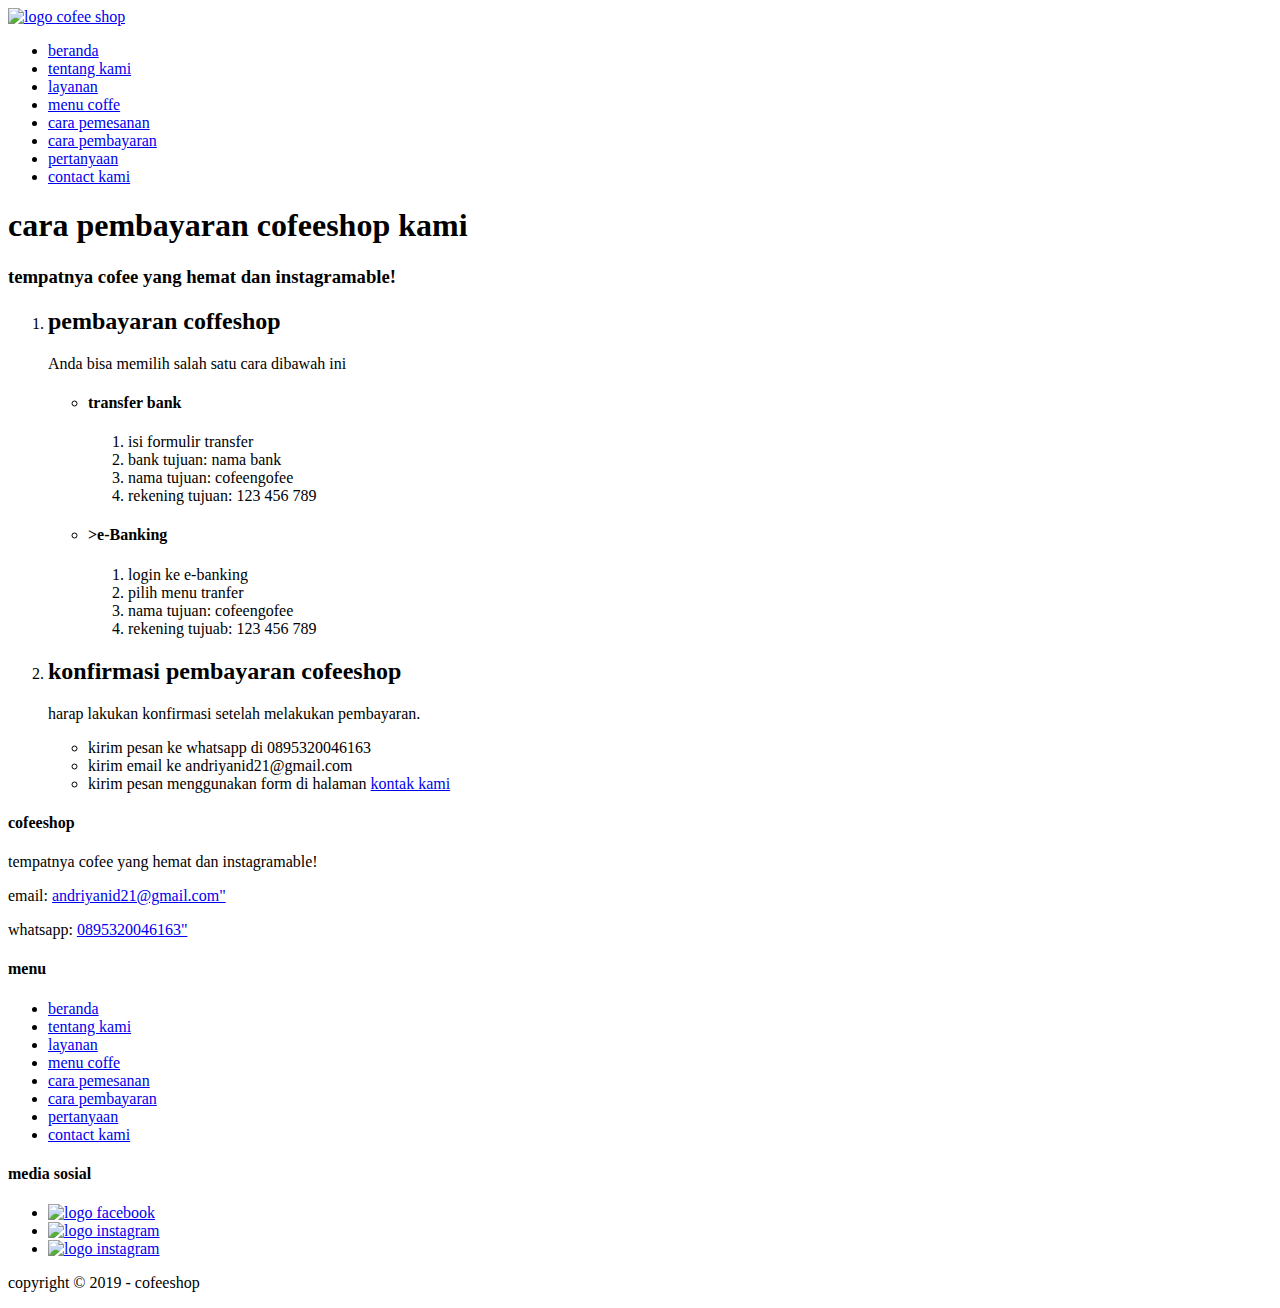
==== cara pembayaran.html @ e6232eb1 "Add files via upload" ====
<!DOCTYPE html>
<html lang="en">
    <head>
        <meta charset="UTF-8">
        <meta name="viewport" content="width=device-width, initial-scale=1.0">
        <meta http-equiv="X-UA-Compatible" content="ie=edge">
       
        <!-- start title -->
        <title>tongkrongan hemat di jalan moch toha</title>
        <!-- end title -->
       
        <!-- start description -->
        <meta type="description" content="cofeengofee adalah tongkrongan yang hemat dan instagramable">
        <!-- end description -->
        
        <!-- start CSS -->
        <link rel="stylesheet" href="styles/styles.css">
        <!-- end CSS -->

    </head>
    <body>
        <!-- start logo -->
        <div class="container logo">
            <a href="index.html" title="cofeeshop">
            <img src="images/logoshop.jpg" alt="logo cofee shop" width="200">
            </a>
        </div>
        <!-- end logo -->

        <!-- start menu primer -->
        <div class="container menu-primer">
            <ul>
                <li>
                    <a href="index.html" title="beranda">beranda</a></li>
                <li>
                    <a href="tentang.html" title="tentang kami">tentang kami</a></li>
                <li>
                    <a href="layanan.html" title="layanan">layanan</a></li>
                <li>
                    <a href="menu cofee.html" title="menu cofee">menu coffe</a></li>
                <li>
                    <a href="cara pemesanan.html" title="cara pemesanan">cara pemesanan</a></li>
                <li>
                    <a href="cara pembayaran.html" title="cara pembayaran">cara pembayaran</a></li>
                <li>
                    <a href="pertanyaan.html" title="pertanyaan">pertanyaan</a></li>
                <li>
                    <a href="contact kami.html" title="contact kami">contact kami</a></li>
            </ul>
        </div>
        <!-- end menu primer -->

        <!-- start jumbotron -->
        <div class="container jumbotron">
            <h1>cara pembayaran cofeeshop kami</h1>
            <h3>tempatnya cofee yang hemat dan instagramable!</h3>
        </div>
        <!-- end jumbotron -->

        <!-- start pembayaran -->
        <div class="container"> 
            <!-- start pembayaran -->
            <div class="main-home-one">
            <div class="box-heading">
                <ol>
                    <li>
                        <h2>pembayaran coffeshop</h2>
                    <p>Anda bisa memilih salah satu cara dibawah ini</p>
                    <ul>
                        <li>
                            <h4>transfer bank</h4>
                        <ol>
                            <li>isi formulir transfer</li>
                            <li>bank tujuan: nama bank</li>
                            <li>nama tujuan: cofeengofee</li>
                            <li>rekening tujuan: 123 456 789</li>
                        </ol>
                        </li>
                        <li>
                            <h4>>e-Banking</h4>
                        <ol>
                            <li>login ke e-banking</li>
                            <li>pilih menu tranfer</li>
                            <li>nama tujuan: cofeengofee</li>
                            <li>rekening tujuab: 123 456 789</li>
                        </ol>
                            </li>
                        </ul>
                    </li>
                    <li>
                        <h2>konfirmasi pembayaran cofeeshop</h2>
                        <p>harap lakukan konfirmasi setelah melakukan pembayaran.</p>
                        <ul>
                            <li>kirim pesan ke whatsapp di 0895320046163</li>
                            <li>kirim email ke andriyanid21@gmail.com</li>
                            <li>kirim pesan menggunakan form di halaman <a href="kontak.html" title="kontak kami">kontak kami</a></li>
                        </ul>
                    </li>
                </ol>
            </div>
        </div>
        <!-- end pembayaran -->
    </div>
        <!-- start menu sekunder -->
        <div class="container-full menu-sekunder">
            <div class="container">

            <!-- start cofeeshop -->
                <h4>cofeeshop</h4>
                    <p>tempatnya cofee yang hemat dan instagramable!</p>
                    <p>email: <a href="mailto:andriyanid21@gmail.com" title="andriyanid21@gmail.com">andriyanid21@gmail.com"</a></p>
                    <p>whatsapp: <a href="tel:0895320046163" title="0895320046163">0895320046163"</a></p>
            </div>
            <!-- end cofeeshop -->
        
            <!-- start menu -->
            <div class="menu-sekunder-two">
        <div class="container">
                <h4>menu</h4>
                    <ul>
                            <li>
                                <a href="index.html" title="beranda">beranda</a></li>
                            <li>
                                <a href="tentang.html" title="tentang kami">tentang kami</a></li>
                            <li>
                                <a href="layanan.html" title="layanan">layanan</a></li>
                            <li>
                                <a href="menu cofee.html" title="menu cofee">menu coffe</a></li>
                            <li>
                                <a href="cara pemesanan.html" title="cara pemesanan">cara pemesanan</a></li>
                            <li>
                                <a href="cara pembayaran.html" title="cara pembayaran">cara pembayaran</a></li>
                            <li>
                                <a href="pertanyaan.html" title="pertanyaan">pertanyaan</a></li>
                            <li>
                                <a href="contact kami.html" title="contact kami">contact kami</a></li>
                        </ul>
            </div>
        </div>

            <!-- start media sosial -->
            <div class="menu-sekunder-three">
        <div class="container">
            <h4>media sosial</h4>
                <ul>
                    <li>
                        <a href="https://facebook.com/" title="facebook - cofeeshop">
                            <img src="images/fblogo.png"width=29px alt="logo facebook">  
                        </a>
                    </li>
                    <li>
                        <a href="https://instagram.com" title="instagram - cofeeshop">
                            <img src="images/logoig.jpg"width=29px alt="logo instagram">
                        </a>
                    </li>
                    <li>
                        <a href="https://twitter.com" title="twitter - cofeeshop">
                            <img src="images/twitterlogo.png"width=29px alt="logo instagram">
                        </a>
                    </li>
                </ul>
            </div>
            <!-- end menu sekunder -->
        </div>
            <!-- start copyright -->
            <div class="container copyright">
            <p>copyright &copy; 2019 - cofeeshop </p>
            </div>
            <!-- end copyright -->
            
    </body>
    </html>
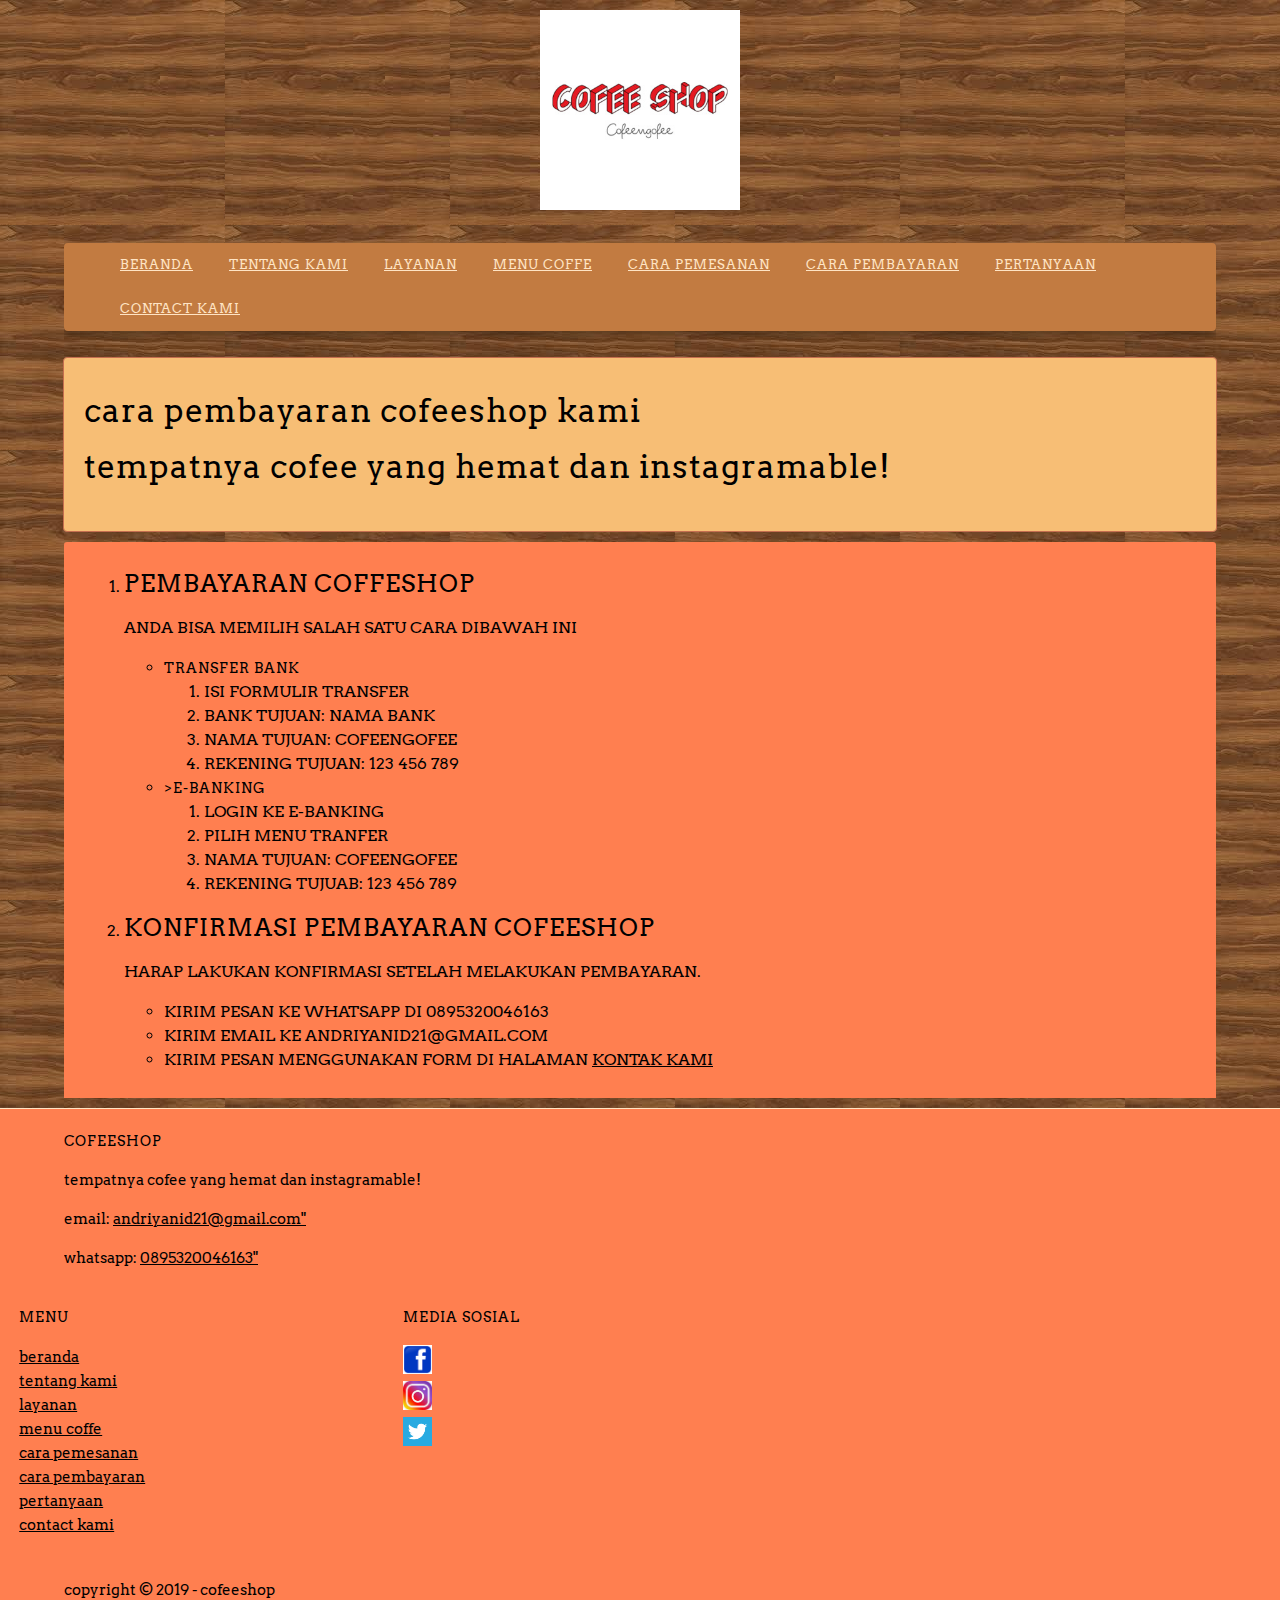
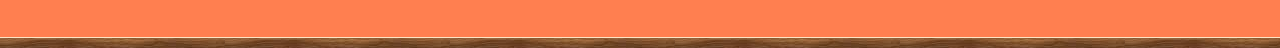
==== commit 17ea92c4: "Add files via upload" ====
--- a/cara pembayaran.html
+++ b/cara pembayaran.html
@@ -16,6 +16,10 @@
         <!-- start CSS -->
         <link rel="stylesheet" href="styles/styles.css">
         <!-- end CSS -->
+
+        <!-- start favicon -->
+        <link rel="icon" href="favicon.png">
+        <!-- end favicon -->
 
     </head>
     <body>
--- a/styles/styles.css
+++ b/styles/styles.css
@@ -0,0 +1,292 @@
+/* start font */
+@import url('https://fonts.googleapis.com/css?family=Arvo');
+/* end font */
+
+/* start body */
+body {
+    background-image: url("../images/co.jpg");
+    background-color: bisque;
+    color: black;
+    font-family: arvo, Helvetica, sans-serif;
+    font-size: 16px;
+    line-height: 1.5em;
+    margin: 0;
+    padding: 0;
+}
+/* end body */
+
+/* start debug */
+.bg-blue {
+    background-color: rgb(245, 144, 108)
+}
+
+.bg-red {
+    background-color: chocolate
+}
+/* end debug */
+
+/* start container */
+.container {
+    margin: 10px auto;
+    overflow: auto;
+    width: 90%;
+}
+.container-full {
+    margin: 10px auto;
+    overflow: auto;
+    width: 100%;
+}
+/* end container */
+/* start logo */
+.logo {
+    text-align: center;
+}
+/* end logo */
+/* start anchor / hyperlink */
+a:link,
+a:visited {
+    color: black;
+    text-decoration: underline;
+}
+a:hover,
+a:active, {
+
+}
+/* end anchor / hyperlink */
+/* start menu primer */
+.menu-primer ul {
+    background-color: rgb(194, 123, 65);
+    border-radius: 4px;
+    box-shadow:
+        0 3px 5px -1px rgba(0, 0, 0,.2),
+        0 6px 10px 0 rgba(0, 0, 0,.14),
+        0 1px 18px 0 rgba(0, 0, 0,.12)
+        
+}
+
+.menu-primer li {
+    border-right: 1px saddlebrown;
+    display: inline-block;
+    margin: 0 -4px;
+}
+
+.menu-primer a {
+    color: bisque;
+    font-size: 13px;
+    display: inline-block;
+    letter-spacing: 1px;
+    padding: 10px 20px;
+    text-transform: uppercase;
+}
+
+.menu-primer a:hover {
+    background-color: rgba(184, 77, 77, 0.678);
+    color: burlywood ;
+    text-decoration: none;
+}
+
+.menu-primer .active {
+    background-color: brown;
+    color: black;
+    text-decoration: none;
+}
+/* end menu primer */
+
+/* start heading */
+h1, h2, h3, h4, h5, h6 {
+    font-weight: 400;
+    letter-spacing: 1px;
+
+}
+h1 {
+    font-size: 28px;
+}
+h2 {
+    font-size: 24px;
+}
+h3 {
+    font-size: 18px;
+}
+h4 {
+    font-size: 16px;
+}
+h5 {
+    font-size: 14px;
+}
+h6 {
+    font-size: 13px;
+}
+/* end heading */
+
+/* start jumbotron*/
+.jumbotron {
+    background-color: rgb(247, 190, 117);
+    border: 1px solid rgb(196, 110, 79);
+    border-radius: 4px;
+    padding: 20px 0;
+}
+.jumbotron h1 {
+    font-size: 32px;
+    padding: 0 20px;
+}
+.jumbotron h3 {
+    font-size: 32px;
+    padding: 0 20px;
+}
+/* end jumbotron */
+
+/* start effect */
+.snip1352 {
+    display: inline-block;
+    position: relative;
+    overflow: hidden;
+    margin: 10px;
+    min-width: 250px;
+    max-width: 31%;
+    height: 220px;
+    width: 100%;
+    box-shadow: 0 0 5px rgba(0, 0, 0, 0.15);
+  }
+  .snip1352 img {
+    max-width: 100%;
+    vertical-align: top;
+    -webkit-transition: all 2s ease-out;
+    transition: all 2s ease-out;
+  }
+  .snip1352:hover img,
+  .snip1352.hover img {
+    -webkit-transform: scale(1.4);
+    transform: scale(1.4);
+  }
+  /* Demo purposes only */
+  body {
+    background-color: #212121;
+  }
+/* end effect */
+
+/* start main*/
+.main-home-one {
+    float: left;
+    width: 49.5%;
+}
+
+.main-home-two {
+    float: right;
+    width: 49.5%;
+}
+
+.main-home-one .box-isi,
+.main-home-two  .box-isi{
+    height: 140px;
+}
+/* end main */
+
+/* start box*/
+.box-heading {
+    background-color: coral;
+    border: 1px solid: burlywood;
+    border-radius: 3px 3px 0 0;
+    margin: 0;
+    padding: 10px 20px;
+    text-transform: uppercase;
+}
+
+
+.box-heading h4 {
+    font-size: 14px;
+    margin: 0px;
+}
+
+.box-isi {
+    background-color: bisque;
+    border: 1px solid: burlywood;
+    border-top: 0;
+    margin: 0;
+    padding: 10px 20px;
+}
+/* end box */
+
+/* start menu sekunder */
+.menu-sekunder {
+    background-color: coral;
+    border-bottom: 1px solid bisque;
+    border-top: 1px solid bisque;
+    overflow: auto;
+    padding: 10px 0;
+}
+.menu-sekunder h4{
+    font-size: 14px;
+    margin: 0 auto;
+    text-transform: uppercase;
+}
+.menu-sekunder ul {
+    padding: 0;
+}
+.menu-sekunder li {
+    list-style: disc;
+}
+
+.menu-sekunder li a,
+.menu-sekunder p {
+    font-size: 15px;
+}
+
+
+.menu-sekunder-one,
+.menu-sekunder-two,
+.menu-sekunder-three{
+    float: left;
+}
+.menu-sekunder-one{
+    width: 40%;
+}
+.menu-sekunder-two,
+.menu-sekunder-three{
+    width: 30%;
+}
+.menu-sekunder li ing {
+    vertical-align: middle;
+}
+/* end memu sekunder */
+.copyright p{
+    font-size: 15px;
+}
+/* start copyright */
+
+/* end copyright */
+
+/* start effect */
+
+/* end effect */
+
+/* start tablet */
+@media only screen and (max-width: 800px) {
+    .menu-primer ul {
+        background-color: bisque
+    }
+}
+/* end tablet*/
+
+/* start HP*/
+@media only screen and (max-width: 800px) {
+    .menu-primer ul {
+        background-color: coral;
+        }.menu-sekunder-one{
+            width: 100%;
+        }
+        .menu-sekunder-two,
+        .menu-sekunder-three{
+            width: 100%;
+        }
+    }
+    .main-home-one {
+        width: 100%;
+    }
+    .main-home-two {
+        width: 100%;
+    }
+    .menu-sekunder ul {
+        background-color: coral;
+    }
+}
+/* end HP */